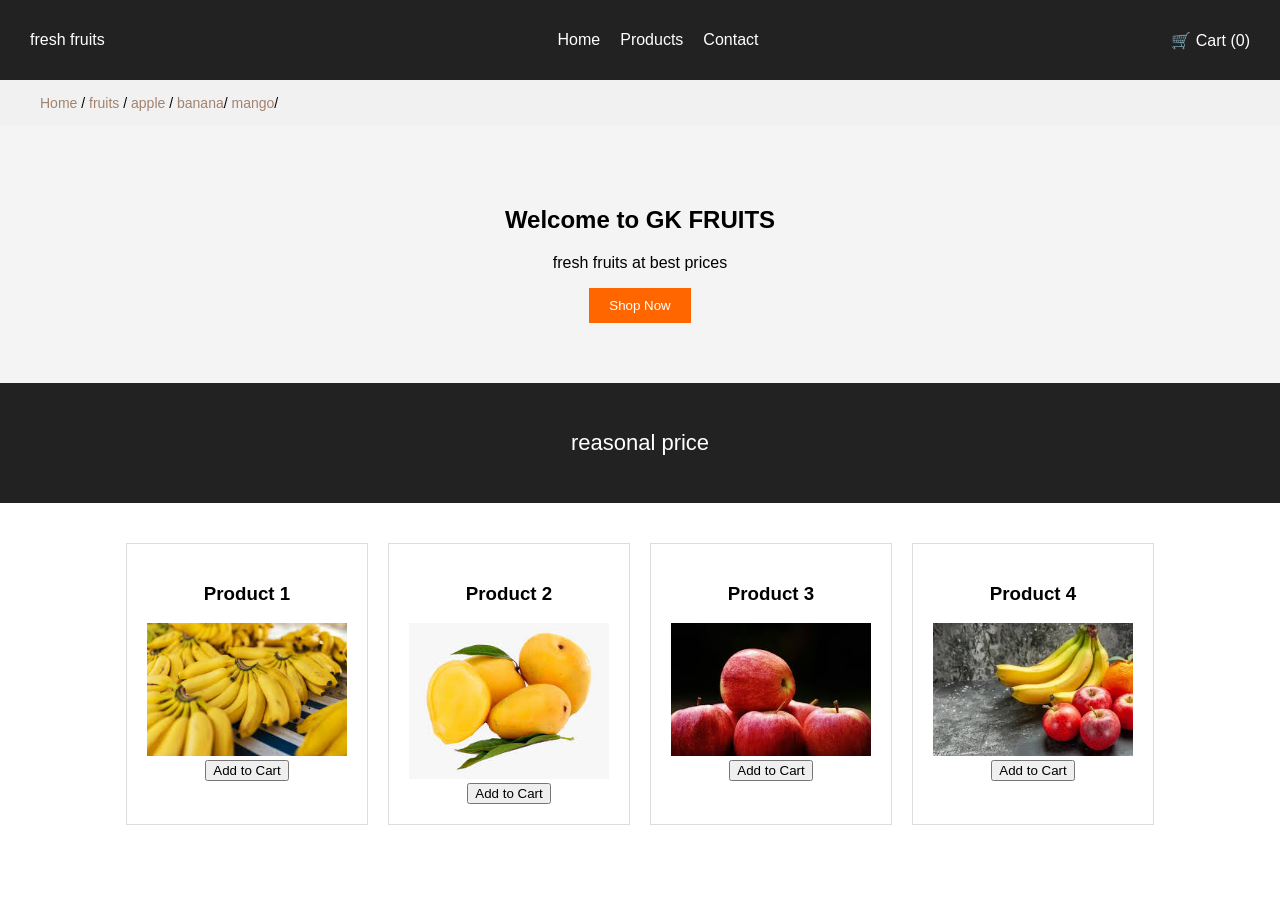
==== webpage.html @ 6aa164ba "webpage" ====
<!DOCTYPE html>
<html lang="en">
<head>
    <meta charset="UTF-8">
    <title>GK FRUITS</title>
    <meta name="viewport" content="width=device-width, initial-scale=1.0">
    <link rel="stylesheet" href="webpage.css">
</head>
<body>


    <header>
    <nav class="navbar">
        <div class="logo">fresh fruits</div>

        <ul class="nav-links">
            <li><a href="#">Home</a></li>
            <li><a href="#">Products</a></li>
            <li><a href="#">Contact</a></li>
        </ul>

        <div class="cart">
            🛒 Cart (<span id="cart-count">0</span>)
        </div>
    </nav>

    <div class="breadcrumbs">
    <a href="#">Home</a> / 
    <a href="#">fruits</a> / 
    <a href="#">apple</a> / 
    <a href="#">banana</a>/
    <a href="#">mango</a>/
    <span></span>
</div>

    <section class="hero">
    <h1>Welcome to GK FRUITS </h1>
    <p>fresh fruits at best prices</p>
    <button class = "hover">Shop Now</button>
</section>

<div class="carousel">
    <div class="slides">
        <div class="slide active">reasonal price</div>
        <div class="slide">home delivery </div>
    </div>
</div>

<section class="products">
    <div class="product-card">
        <h3>Product 1</h3> 
        <img src="images (2).jfif "alt="Product">
        <button onclick="addToCart()">Add to Cart</button>
    </div>

    <div class="product-card">
        <h3>Product 2</h3>
        <img src="download (1).jfif" alt="Product">
        <button onclick="addToCart()">Add to Cart</button>
    </div>

    <div class="product-card">
        <h3>Product 3</h3>
        <img src="download.jfif" alt="Product">
        <button onclick="addToCart()">Add to Cart</button>
    </div>

    <div class="product-card">
        <h3>Product 4</h3>
        <img src="images (1).jfif" alt="Product">
        <button onclick="addToCart()">Add to Cart</button>
        </div>
</section>


</header>


</body>
</html>
---- webpage.css ----
body {
    margin: 0;
    font-family: Arial, sans-serif;
    
}

.navbar {
    display: flex;
    justify-content: space-between;
    align-items: center;
    background-color: #222;
    color: white;
    padding: 15px 30px;
}

.nav-links {
    list-style: none;
    display: flex;
    gap: 20px;
}

.nav-links a {
    text-decoration: none;
    color: white;
}

.cart {
    cursor: pointer;
}

.hero {
    text-align: center;
    padding: 60px;
    background-color: #f4f4f4;
}

.hero button {
    padding: 10px 20px;
    background-color: #ff6600;
    color: white;
    border: none;
    cursor: pointer;
}

.products {
    display: flex;
    justify-content: center;
    gap: 20px;
    padding: 40px;
}

.product-card {
    text-align: center;
    border: 1px solid #ddd;
    padding: 20px;
    width: 200px;
    text-align: center;
}

.product-card {
    text-align: center;
    border: 1px solid #ddd;
    padding: 20px;
    width: 200px;
    text-align: center;
}
.hover:hover{
    background-color: bisque;
    color:black;
    padding: 10px 20px;


}

.product-card img {
    width: 100%;
    height: auto;
}

.breadcrumbs {
    padding: 15px 40px;
    font-size: 14px;
    background-color: #f1f1f1;
}

.breadcrumbs a {
    text-decoration: none;
    color: #a2836e;
}

.carousel {
    height: 120px;
    background: #222;
    color: white;
    display: flex;
    align-items: center;
    justify-content: center;
}

.slide {
    display: none;
    font-size: 22px;
}

.slide.active {
    display: block;
}
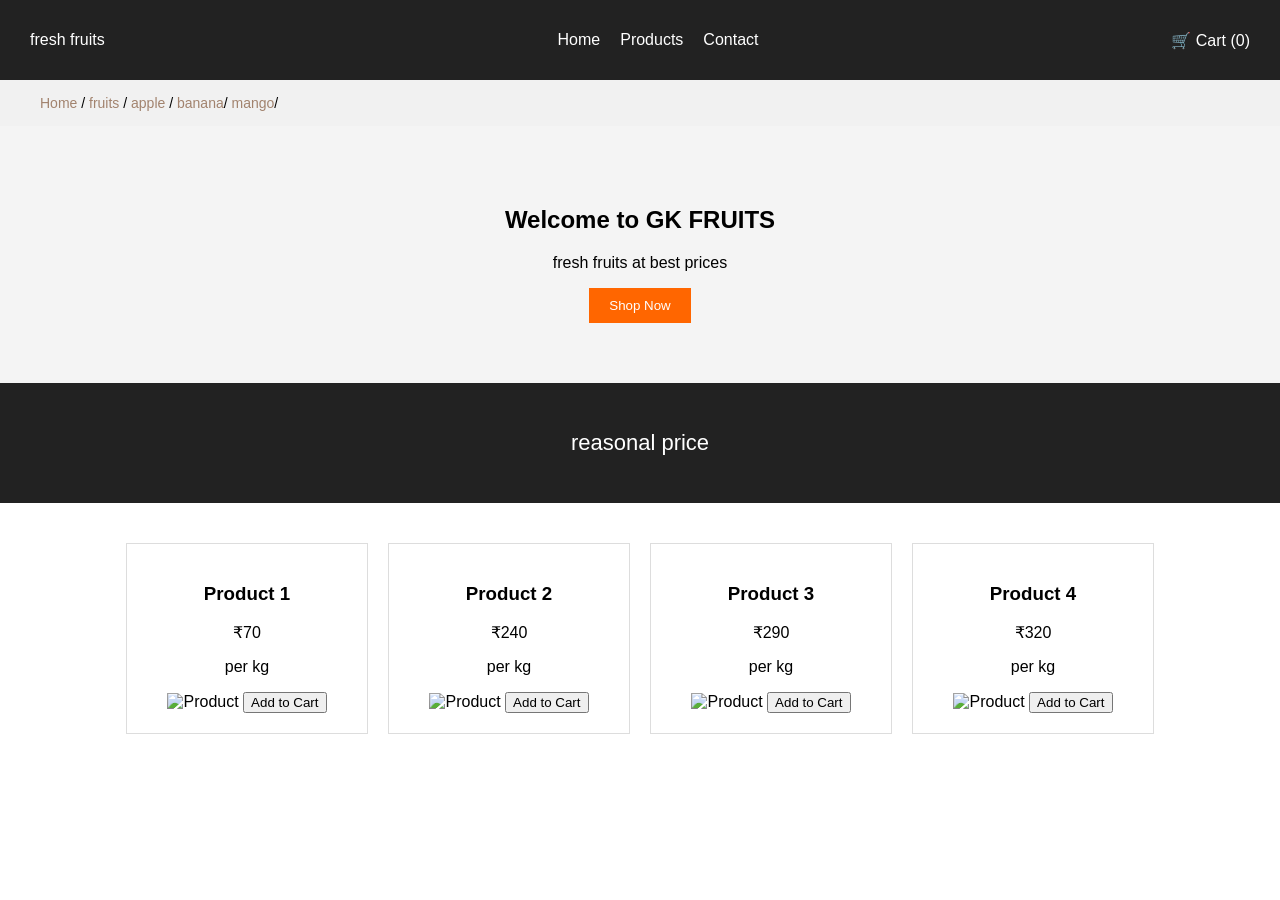
==== commit 706b96ca: "webpage1" ====
--- a/webpage.html
+++ b/webpage.html
@@ -5,6 +5,7 @@
     <title>GK FRUITS</title>
     <meta name="viewport" content="width=device-width, initial-scale=1.0">
     <link rel="stylesheet" href="webpage.css">
+    <script src="webpage.js"> </script>
 </head>
 <body>
 
@@ -48,25 +49,33 @@
 
 <section class="products">
     <div class="product-card">
-        <h3>Product 1</h3> 
+        <h3>Product 1</h3>
+         <p>₹70</p>
+        <p> per kg</p> 
         <img src="images (2).jfif "alt="Product">
         <button onclick="addToCart()">Add to Cart</button>
     </div>
 
     <div class="product-card">
         <h3>Product 2</h3>
+         <p>₹240</p>
+        <p> per kg</p>
         <img src="download (1).jfif" alt="Product">
         <button onclick="addToCart()">Add to Cart</button>
     </div>
 
     <div class="product-card">
         <h3>Product 3</h3>
+         <p>₹290</p>
+        <p> per kg</p>
         <img src="download.jfif" alt="Product">
         <button onclick="addToCart()">Add to Cart</button>
     </div>
 
     <div class="product-card">
         <h3>Product 4</h3>
+        <p>₹320</p>
+        <p> per kg</p>
         <img src="images (1).jfif" alt="Product">
         <button onclick="addToCart()">Add to Cart</button>
         </div>
--- a/webpage.css
+++ b/webpage.css
@@ -105,3 +105,6 @@
 .slide.active {
     display: block;
 }
+@media (max-width: 700px) {
+    
+}
